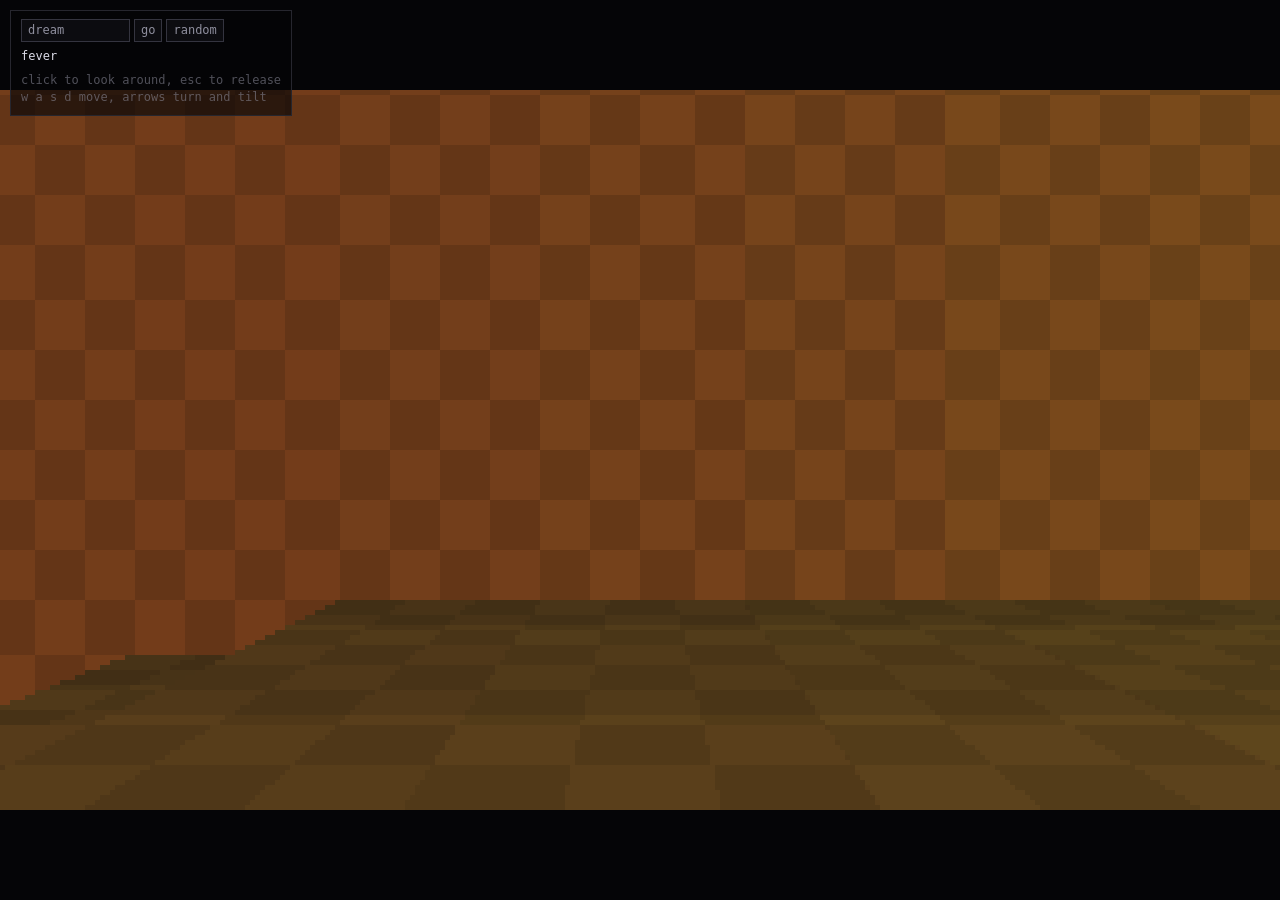
==== dream-ray/index.html @ 470f7114 "Add files via upload" ====
<!doctype html>
<html lang="en">
<head>
<meta charset="utf-8">
<meta name="viewport" content="width=device-width,initial-scale=1">
<title>dream ray</title>
<link rel="stylesheet" href="style.css">
</head>
<body>
<canvas id="c"></canvas>
<div id="hud">
  <div class="row"><input id="seed" value="dream" size="12" spellcheck="false"><button id="go">go</button><button id="rnd">random</button></div>
  <div id="mood"></div>
  <div class="keys">click to look around, esc to release<br>w a s d move, arrows turn and tilt</div>
</div>
<script src="js/gen.js"></script>
<script src="js/render.js"></script>
<script src="js/main.js"></script>
</body>
</html>
---- dream-ray/style.css ----
html,body{margin:0;height:100%;background:#050507;color:#8f8f9e;font:12px/1.45 ui-monospace,Menlo,Consolas,monospace;overflow:hidden}
body{display:flex;align-items:center;justify-content:center}
#c{image-rendering:pixelated;display:block;cursor:crosshair}
#hud{position:fixed;left:10px;top:10px;padding:8px 10px;background:rgba(5,5,7,.65);border:1px solid #26262e}
.row{display:flex;gap:4px}
input,button{font:inherit;color:inherit;background:#0c0c10;border:1px solid #34343f;padding:2px 6px}
button{cursor:pointer}button:hover,input:focus{border-color:#80809a;outline:none}
#mood{margin-top:6px;color:#dcdce8}
.keys{margin-top:6px;opacity:.55}
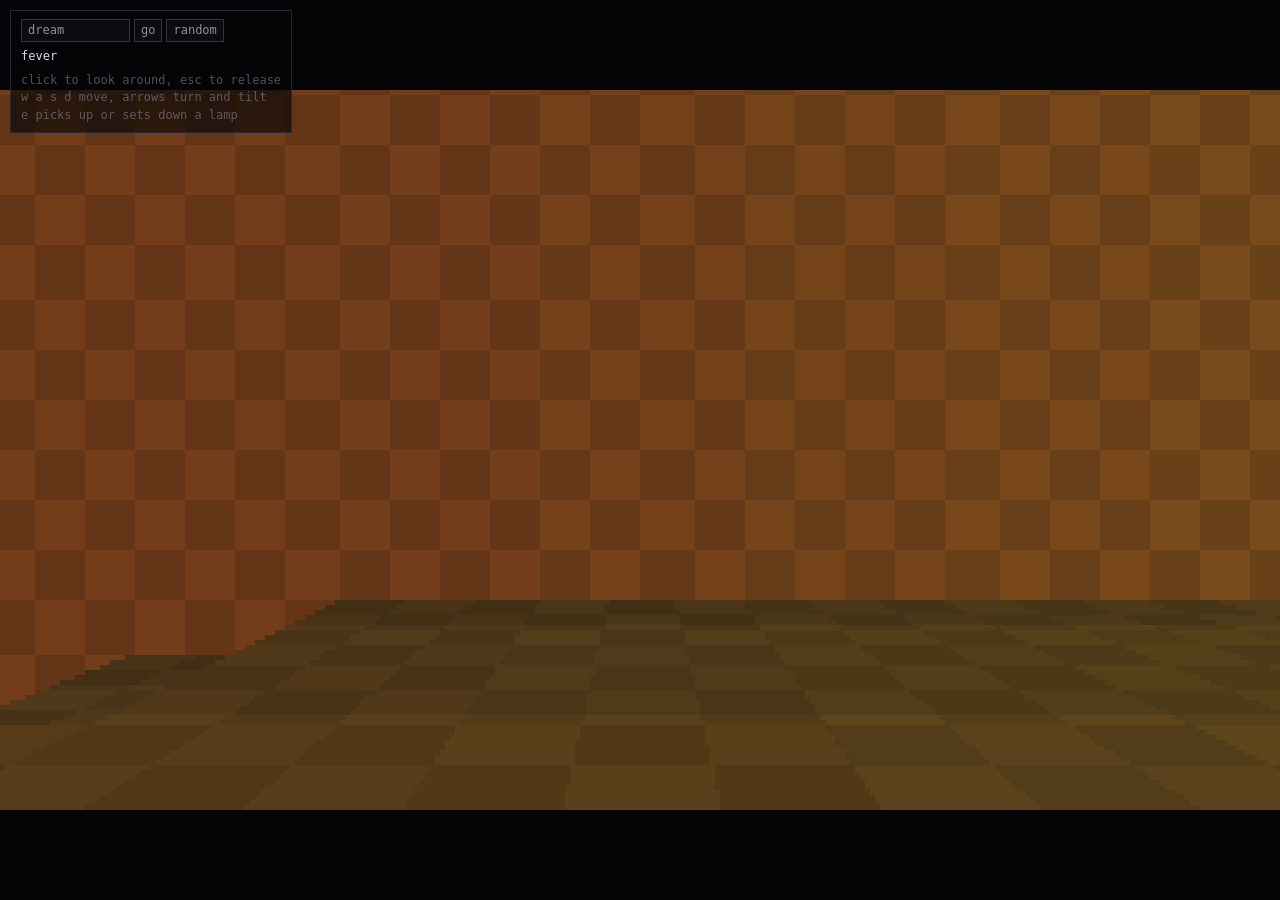
==== commit 48b4480d: "Add files via upload" ====
--- a/dream-ray/index.html
+++ b/dream-ray/index.html
@@ -11,10 +11,11 @@
 <div id="hud">
   <div class="row"><input id="seed" value="dream" size="12" spellcheck="false"><button id="go">go</button><button id="rnd">random</button></div>
   <div id="mood"></div>
-  <div class="keys">click to look around, esc to release<br>w a s d move, arrows turn and tilt</div>
+  <div class="keys">click to look around, esc to release<br>w a s d move, arrows turn and tilt<br>e picks up or sets down a lamp</div>
 </div>
 <script src="js/gen.js"></script>
 <script src="js/render.js"></script>
+<script src="js/npc.js"></script>
 <script src="js/main.js"></script>
 </body>
 </html>
